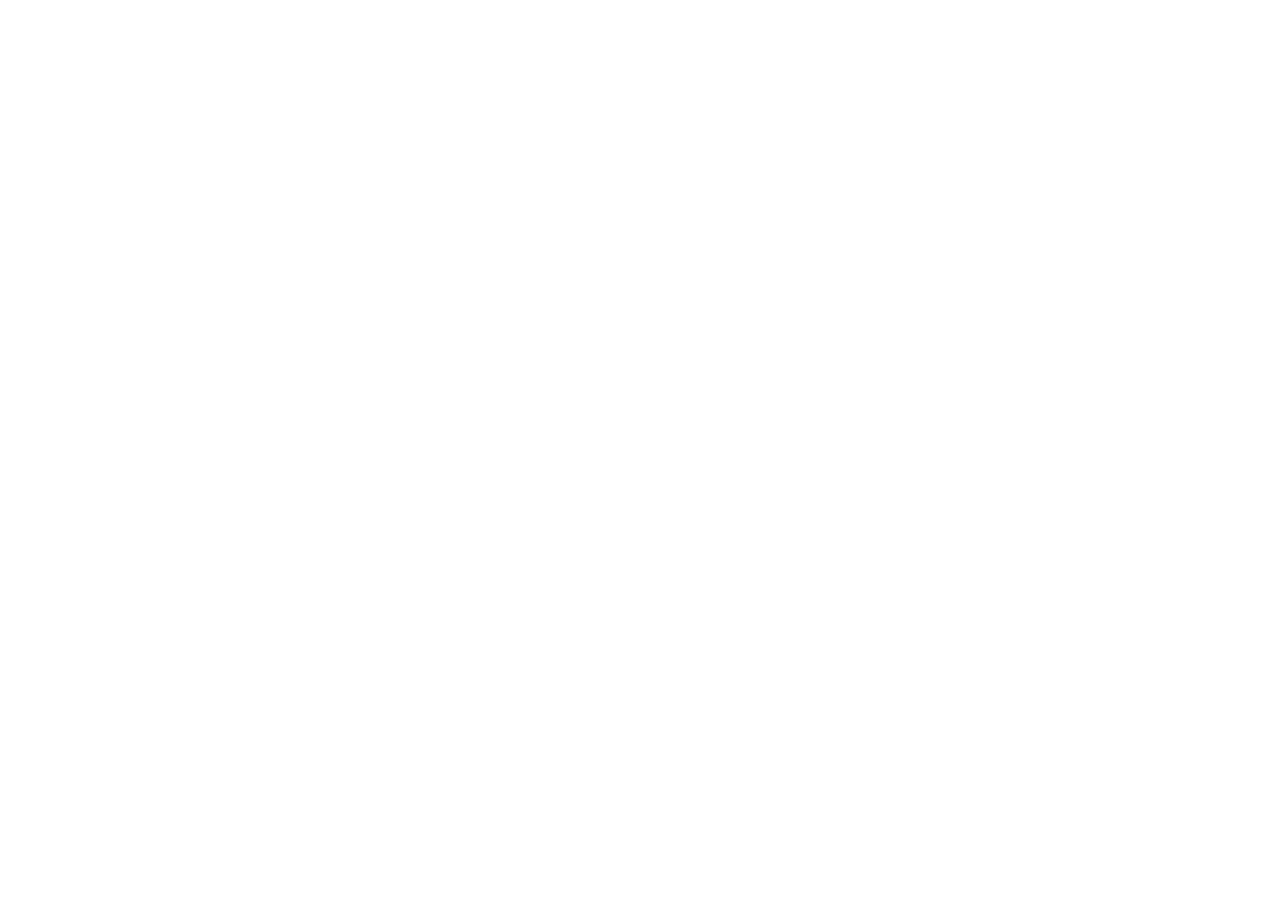
==== callback.html @ 6fc62de7 "Initial commit" ====
<!DOCTYPE html>
<html lang="en">

    <head>
        <meta charset="UTF-8">
        <meta name="viewport" content="width=device-width, initial-scale=1.0">
        <title>Login Spotify</title>
        <script src="/globals.js"></script>
        <script src="/callback.js"></script>
    </head>

    <body>

    </body>

</html>
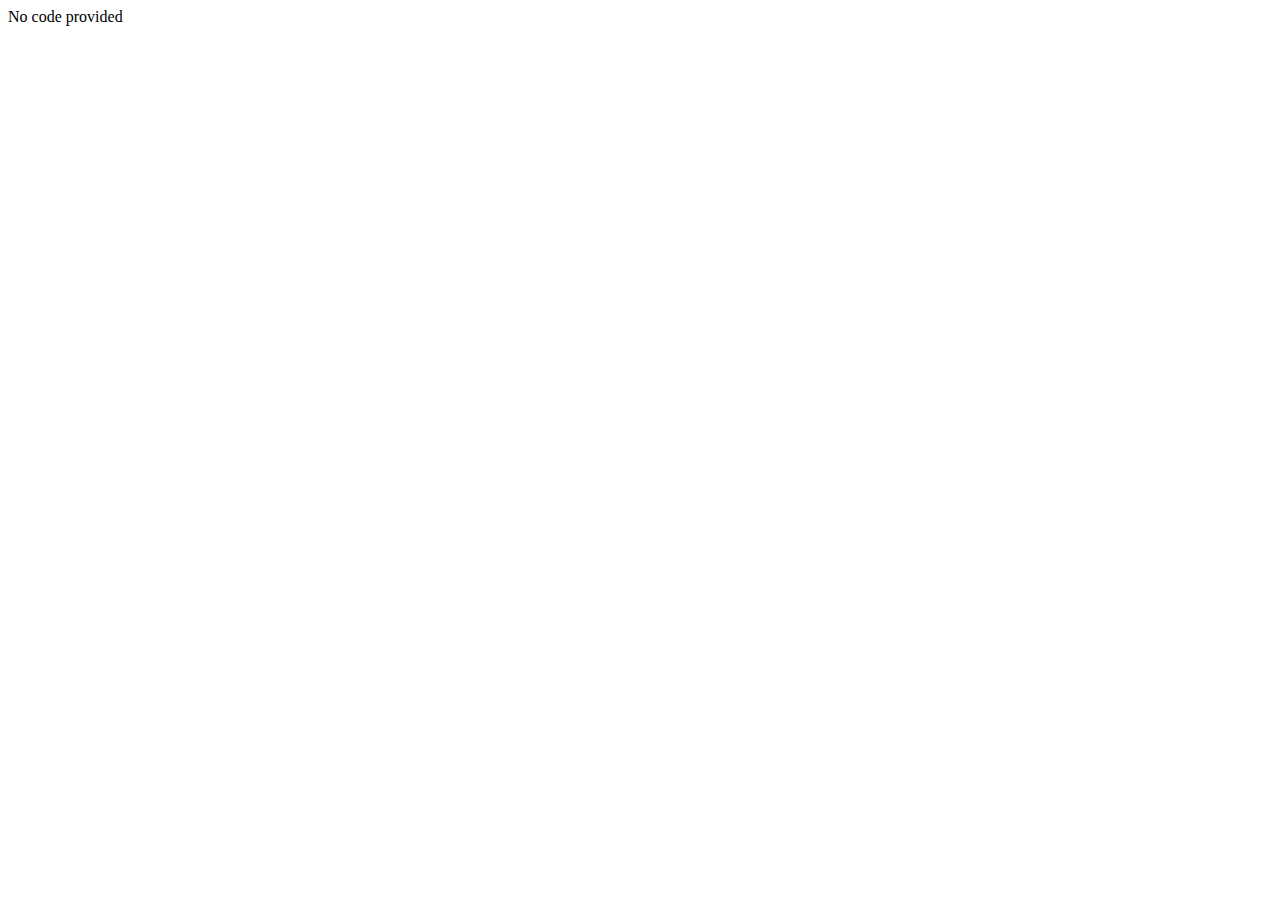
==== commit eb083b09: "Use browser cache, todo add home page content" ====
--- a/callback.html
+++ b/callback.html
@@ -5,8 +5,10 @@
         <meta charset="UTF-8">
         <meta name="viewport" content="width=device-width, initial-scale=1.0">
         <title>Login Spotify</title>
-        <script src="/globals.js"></script>
-        <script src="/callback.js"></script>
+        <script src="/scripts/apidata.js"></script>
+        <script>
+            handleCallback();
+        </script>
     </head>
 
     <body>
